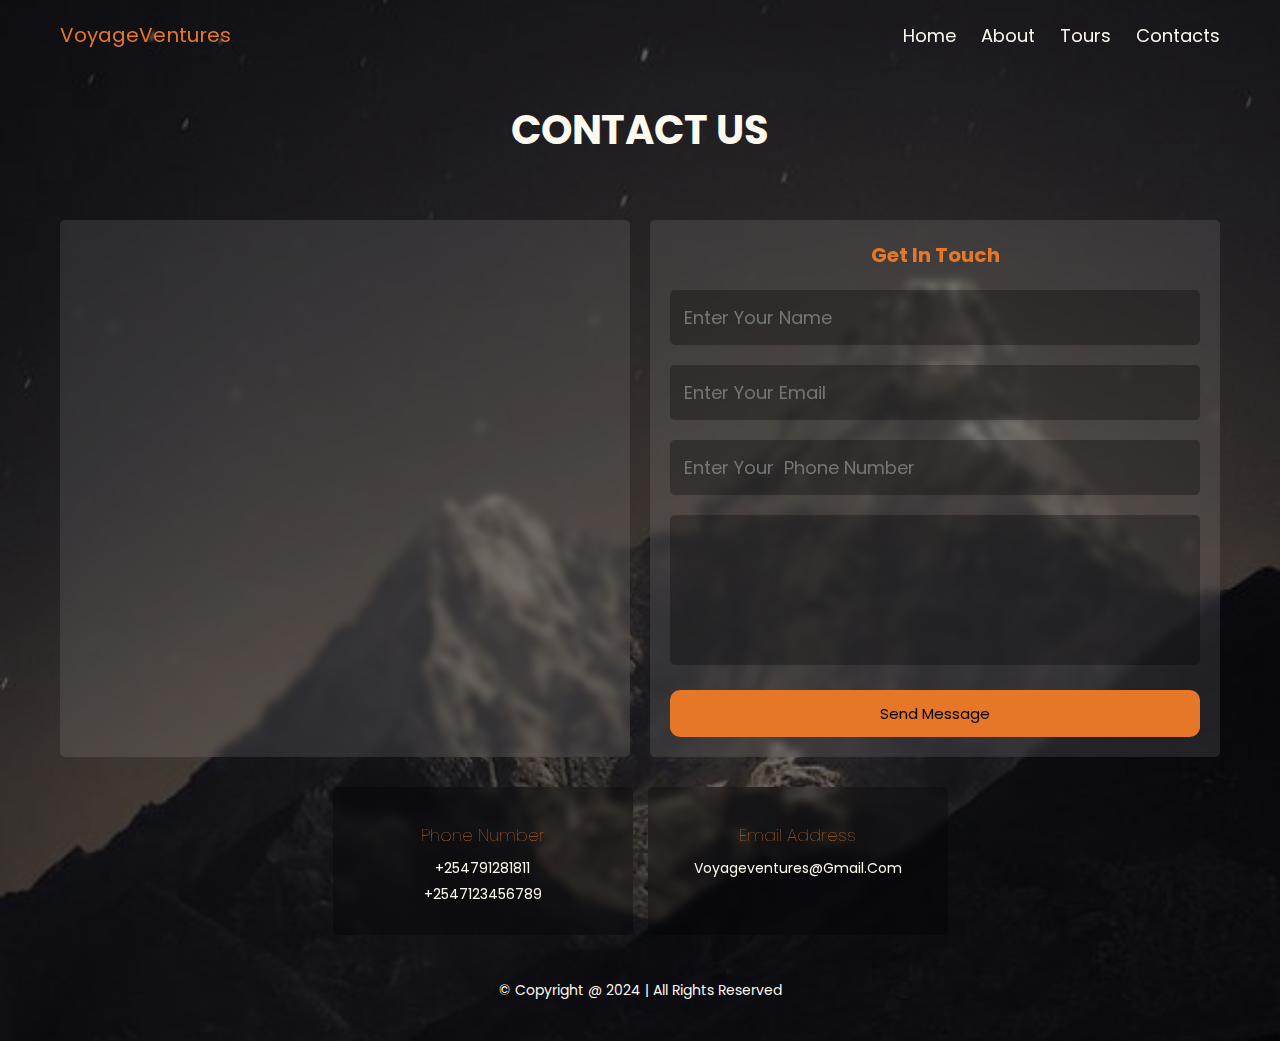
==== contacts.html @ 51863046 "first commit" ====
<!DOCTYPE html>
<html lang="en">
<head>
    <meta charset="UTF-8">
    <meta name="viewport" content="width=device-width, initial-scale=1.0">
    <title>big 5</title>
    <link rel="preconnect" href="https://fonts.googleapis.com" />
    <link rel="preconnect" href="https://fonts.gstatic.com" crossorigin />
    <link
      href="https://fonts.googleapis.com/css2?family=Poppins:wght@300;400;500&family=Roboto:ital,wght@0,300;0,400;0,500;0,700;1,300&display=swap"
      rel="stylesheet"
    />
    <link
      rel="stylesheet"
      href="https://cdnjs.cloudflare.com/ajax/libs/font-awesome/6.5.1/css/all.min.css"
      integrity="sha512-DTOQO9RWCH3ppGqcWaEA1BIZOC6xxalwEsw9c2QQeAIftl+Vegovlnee1c9QX4TctnWMn13TZye+giMm8e2LwA=="
      crossorigin="anonymous"
      referrerpolicy="no-referrer"
    />
    <link rel="stylesheet" href="style.css">
    <link rel="stylesheet" href="https://unpkg.com/aos@next/dist/aos.css" />
</head>
<body>
    <header class="header" data-aos="fade-down">

        <section class="flex">
            <a href="home.html" class="logo">VoyageVentures</a>
            <nav class="navbar">
                <a href="home.html">home</a>
                <a href="about.html">about</a>
                <a href="tours.html">tours</a>
                <a href="contacts.html">contacts</a>
            </nav>
            <div id="menu-btn" class="fa-solid fa-bars""></div>

        </section>
    </header>
    <div class="container contacts">
        <h1 class="heading"> contact us</h1>
        <section >
            <div class="row">
                <iframe  class="map" src="https://www.google.com/maps/embed?pb=!1m18!1m12!1m3!1d255282.35869257292!2d36.68223737019163!3d-1.3028602598689443!2m3!1f0!2f0!3f0!3m2!1i1024!2i768!4f13.1!3m3!1m2!1s0x182f1172d84d49a7%3A0xf7cf0254b297924c!2sNairobi!5e0!3m2!1sen!2ske!4v1711620331341!5m2!1sen!2ske" 
                allowfullscreen="" loading="lazy" referrerpolicy="no-referrer-when-downgrade" data-aos="flip-left"></iframe>

                <form action="" method="post" data-aos="flip-right">
                    <h3>get in touch</h3>
                    <input type="text" name="text" maxlength="50" placeholder="enter your name" class="box">
                    <input type="email" name="email" maxlength="50" placeholder="enter your email" class="box">
                    <input type="number" name="number" maxlength="10" min="0" max="999999" placeholder="enter your  phone number" class="box">
                    <textarea name="message"  class="box" required maxlength="1000" cols="30" rows="10"></textarea>
                    <input type="submit" value="send message" name="send" class="btn">
                </form>
            </div>
            <div class="grid">
                <div class="box">
                    <i class="fa-solid fa-phone"></i>
                    <h3>phone number</h3>
                    <a href="tel +254791281811">+254791281811</a>
                    <a href="tel +2547123456789">+2547123456789</a>
                </div>
                <div class="box">
                    <i class="fa-solid fa-envelope"></i>
                    <h3>email address</h3>
                    <a href="mailto:voyageventures@gmail.com">voyageventures@gmail.com</a>
                    
                </div>

            </div>
            <div class="credit">
                &copy; copyright @ 2024 | all rights reserved
            </div>
        </section>
    </div>
    <script src="https://unpkg.com/aos@next/dist/aos.js"></script> 
    <script src="script.js"></script>
    </body>
    </html>
---- style.css ----
:root{
    --black:#000000;
    --white:#FEF9EF;
    --blue: #1AC8ED;
    --light-black:rgba(0,0,0,.3);
    --light-white:rgba(255,255,255,.1);
    --main-color:#E77728;
}
*{
    margin: 0;
    padding: 0;
    box-sizing: border-box;
    font-family: "Poppins", sans-serif;
    outline: none;
    border: none;
    text-decoration: none;
    text-transform: capitalize;
    
}
html{
    font-size: 62.5%;
    overflow-x: hidden;
    scroll-behavior: smooth;
    scroll-padding-top: 9rem;
}
*::selection{
    background-color: var(--main-color);
    color: var(--black);
}
*::-webkit-scrollbar{
    height: .5rem;
    width:1rem;
}
*::-webkit-scrollbar-track{
    background-color: transparent;
}
*::-webkit-scrollbar-thumb{
    background-color: var(--white);
}
body{
background-color: var(--black);
overflow: hidden;
}

.container{
    padding-top: 10rem;
}
.btn{
    padding: 1.2rem 3rem;
    margin-top: 1rem;
    display: block;
    border-radius: 1rem;
    width: 100%;
    text-align: center;
    background-color: var(--main-color);
    color: var(--black);
    cursor: pointer;
    font-size: 1.5rem;
    transition: .2s linear;
}
.btn:hover{
    background-color: var(--black);
    color: var(--white);
}
section{
    margin: 0 auto;
    max-width: 1200px;
    padding: 2rem;
}
.heading{
    font-size: 4rem;
    color: var(--white);
    text-align: center;
    text-transform: uppercase;
    margin-bottom: 4rem;
}

header{
    position: fixed;
    top: 0;
    left: 0;
    right: 0;
    background: linear-gradient(0deg, transparent, --black);
    z-index: 10;
}
header .flex{
    display: flex;
    align-items: center;
    justify-content: space-between;
    gap: 1.5rem;

}
header .flex .logo{
    font-size: 2rem;
    color: var(--main-color);
}
header .flex  .navbar a{
    font-size: 1.8rem;
    color: var(--white);
    margin-left: 2.2rem;
    transition: .2s linear;
}
.header .flex  .navbar a:hover{
    border-bottom: 1.5px solid var(--main-color);
}
#menu-btn{
    font-size: 2.5rem;
    color: var(--main-color);
    cursor: pointer;
    display: none;
}
.home{
    background: url(./images/forest.jpg) no-repeat rgba(0,0,0,.5);
    background-position: center;
    background-attachment: fixed;
    background-size: cover;
    background-blend-mode: multiply;
}
.home .flex{
    min-height: calc(100vh - 10rem);
    display: flex;
    align-items:center ;
    justify-content: center;
}
.home .flex form{
    background-color: var(--light-white);
    border-radius: .5rem;
    padding: 1.5rem;
    width: 50rem;
    backdrop-filter: blur(.4rem);
}

.home .flex form h3{
    font-size:2rem ;
    font-weight: lighter;
    color: var(--white);
    padding-bottom: 1rem;
    text-align: center;
}
.home .flex form p{
    font-size: 1.7rem;
    padding-top:1.2rem ;
    color: var(--black);
}

.home .flex form .box{
    width: 100%;
    border-radius: .5rem;
    padding: 1.4rem;
    font-size: 1.8rem;
    color: var(--white);
    text-transform: capitalize;
    background: var(--light-black);
    margin: 1rem 0;
}
.home .flex form .box::placeholder{
    color: var(--light-white);

}
.about{
    background: url(./images/beautiful-shot-forest-with-tall-green-trees.jpg) no-repeat rgba(0,0,0,.5);
    background-position: center;
    background-attachment: fixed;
    background-size: cover;
    background-blend-mode: multiply;
}
.about .details{
    border-radius: .5rem;
    background: url(./images/bonfire.jpg) no-repeat rgba(0,0,0,.5);
    background-position: center;
    background-attachment: fixed;
    background-size: cover;
    display: flex;
    align-items: center;
    justify-content: center;
    padding: 2rem;
    min-height: 80vh;
    border-radius: 1rem;

}
.about .details .box{
    width: 50rem;
    background-color: var(--light-black);
    padding: 3rem 2rem;
    text-align: center;
    backdrop-filter: blur(.4rem);
    border-radius: 2rem;


}
.about .details .box h3{
    padding-bottom: 1rem;
    font-size: 2.2rem;
    color: var(--white);
}
.about .details .box h3 span{
    padding-bottom: .5rem;
    font-size: 2.2rem;
    color: var(--main-color);
}
.about .details .box p{
    padding:1rem 0;
    font-size: 1.4rem;
    color: var(--white);
    line-height: 2;
    
}
.about .details .box .btn{
    display: inline-block;
    width: auto;
}
.about .grid{
    display: grid;
    grid-template-columns: repeat(auto-fit, 30rem);
    align-items: flex-start;
    justify-content: center;
    gap: 2rem;
    margin-top: 3rem;
}
.about .grid .box{
    background: var(--light-white);
    padding: 2rem;
    text-align: center;
    backdrop-filter: blur(.4rem);
    border-radius: 1rem;
}
.about .grid .box img{
    height:20rem;
   transition: .2s linear;
}
.about .grid .box h3{
    color: var(--white);
    font-size: 2rem;
    padding: 2rem 0;
}
.about .grid .box h3 span{
    color: var(--main-color);
    font-size: 2rem;
    padding: 1rem 0;
}
.about .grid .box p{
    color: var(--white);
    font-size: 1.2rem;
    line-height: 1.5;
}
.about .grid .box:hover{
    background-color: var(--light-black);
}
.about .grid .box:hover img{
    transform: scale(1.2);
}
.reviews{
    background: url(./images/forest.jpg) no-repeat rgba(0,0,0,.5);
    background-position: center;
    background-attachment: fixed;
    background-size: cover;
    background-blend-mode: multiply;
}
.reviews .grid{
    display: grid;
    grid-template-columns: repeat(auto-fit, 30rem);
    align-items: flex-start;
    justify-content: center;
    gap: 1.5rem;
    margin-top: 3rem;
}
.reviews .grid .box{
    background: var(--light-white);
    padding: 2rem;
    text-align: center;
    backdrop-filter: blur(.4rem);
    border-radius: 1rem;
}
.reviews .grid .box img{
    height: 8rem;
    width: 8rem;
    border-radius: 50%;
    object-fit: cover;
}
.reviews .grid .box h3{
    font-size: 2rem;
    color: var(--main-color);
}
.reviews .grid .box p{
    padding: 1rem 0;
    line-height: 2;
    color: var(--white);
    font-size: 1.2rem;
}
.reviews .grid .box .stars{
    color: yellow;
    margin-top: 1rem;
    font-size: 1.3rem;
}
.reviews .grid .box:hover{
    background-color: var(--light-black);
    color: var(--light-white);
}
.tours .grid{
    display: grid;
    grid-template-columns: repeat(auto-fit, 30rem);
    align-items: flex-start;
    justify-content: center;
    gap: 1.5rem;
}
.tours .grid .box{
    background: var(--light-white);
    padding: 2rem;
    text-align: center;
    backdrop-filter: blur(.4rem);
    border-radius: 1rem;
    position: relative;
}
.tours .grid .box .price{
    position: absolute;
    top: 3rem;
    left: 3rem;
    border-radius: .5rem;
    background: var(--light-black);
    font-size: 1.4rem;
    padding: .8rem 1rem ;
    color: var(--blue);
}
.tours .grid .box .price span{
    color: var(--white);
}
.tours .grid .box img{
    height: 20rem;
    width: 100%;
    object-fit: cover;
    border-radius: .5rem;
    margin-bottom: 1.5rem;
    transition: .2s linear;

}
.tours .grid .box .name{
    font-size: 1.5rem;
    color: var(--blue);
}
.tours .grid .box .address{
    font-size: 1.2rem;
    color: var(--white);
    line-height: 2;
    padding: .1rem 0;
}
.tours .grid .box:hover img{
    transform: scale(1.1);
}
.contacts{
    background: url(./images/mou.jpg) no-repeat rgba(0,0,0,.5);
    background-position: center;
    background-attachment: fixed;
    background-size: cover;
    background-blend-mode: multiply;

}
.contacts .row{
    display: flex;
    flex-wrap: wrap;
    gap: 2rem;

}
.contacts .row .map{
    width: 100%;
    flex: 1 1 40rem;
    padding: 2rem;
    background: var(--light-white);
    border-radius: .5rem;
    backdrop-filter: blur(.4rem);
}
.contacts .row form{
    width: 100%;
    flex: 1 1 40rem;
    padding: 2rem;
    background: var(--light-white);
    border-radius: .5rem;
    backdrop-filter: blur(.4rem);
}
.contacts .row form h3{
    text-align: center;
    font-size: 2rem;
    color: var(--main-color);
    padding-bottom: 1rem;
}
.contacts .row form .box{
    width: 100%;
    margin: 1rem 0;
    border-radius: .5rem;
    background: var(--light-black);
    padding: 1.4rem;
    font-size: 1.8rem;
    color: var(--white);
    text-transform: capitalize;
}

.contacts .row form textarea{
    height: 15rem;
    resize: none;
}
.contacts .grid{
    margin: 3rem 0;
    display: grid;
    grid-template-columns: repeat(auto-fit, 30rem);
    justify-content: center;
    gap: 1.5rem;

}
.contacts .grid .box{
    padding: 3rem 2rem;
    background: var(--light-black);
    border-radius: .5rem;
    backdrop-filter: blur(.4rem);
    text-align: center;
}
.contacts .grid .box i{
    height: 5rem;
    width: 6rem;
    line-height: 5rem;
    font-size: 2.5rem;
    color: var(--main-color);
    border-radius: 1rem;
    margin-bottom: 1.5rem;

}
.contacts .grid .box h3{
    font-size: 1.7rem;
    padding: .5rem 0;
    color: var(--main-color);
    font-weight: lighter;

}
.contacts .grid .box a{
    display: block;
    padding-top: .5rem;
    font-size: 1.4rem;
    color: var(--white);
    line-height: 1.5;
}
.contacts .grid .box a:hover{
    color: var(--main-color);
    text-decoration: underline 1px solid var(--main-color);
}
.contacts .credit{
    text-align: center;
    color: var(--white);
    padding-top: 1.5rem;
    padding-bottom: 2rem;
    font-size: 1.4rem;
}































@media(max-width:991px){
    html{
        font-size: 55%;
    }
    .heading{
        font-size: 5rem;
        margin-bottom: 3rem;
    }
}
@media(max-width:768px){
    #menu-btn{
        display: inline-block;
    }
    .header .flex{
        position: relative;
    }

    .header .flex .navbar{
     position: absolute;
     top: 100%; 
     left: 2rem;
     right: 2rem;
     background-color: var(--light-black);
     backdrop-filter: blur(.4rem);
     border-radius: .5rem;
     transform: scale(0);
     transform-origin: top right;
    
     
    }
    .header .flex .navbar.active{
        transform: scale(1);
        transition: .2s linear;
    }

    .header .flex .navbar a{
        display: block;
        padding: 1.5rem .5rem;
        margin: .5rem 1.5rem;
        color: var(--white);
    }
    .heading{
        font-size: 3rem;
    }
}

@media(max-width:450px){
    html{
        font-size: 50%;
    }
    .heading{
        font-size: 2rem;
    }
}
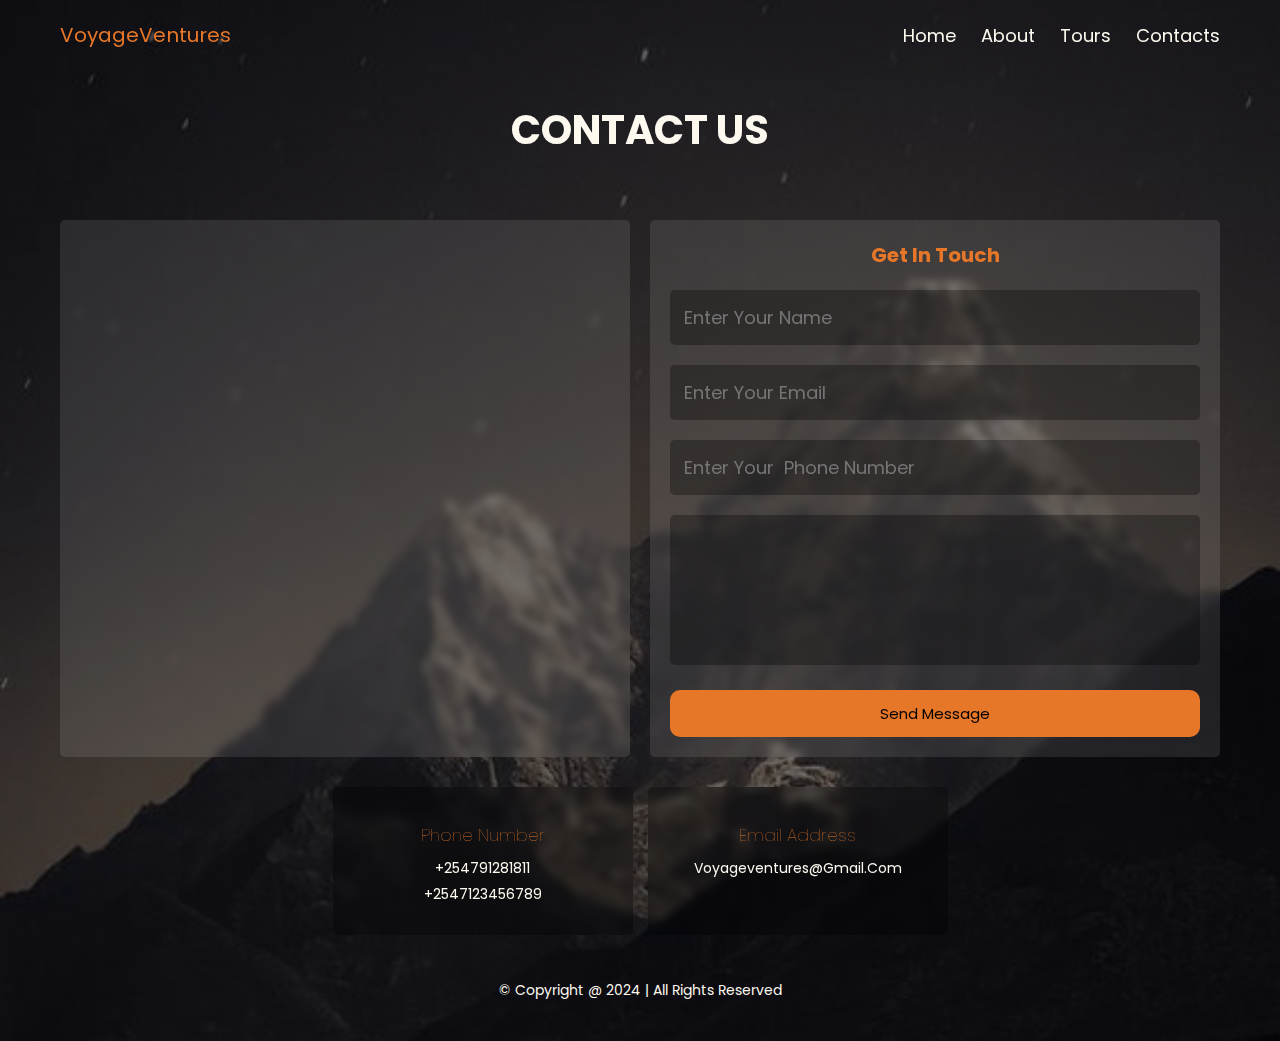
==== commit 6b321d02: "renamed hone.html to index.html" ====
--- a/contacts.html
+++ b/contacts.html
@@ -24,9 +24,9 @@
     <header class="header" data-aos="fade-down">
 
         <section class="flex">
-            <a href="home.html" class="logo">VoyageVentures</a>
+            <a href="index.html" class="logo">VoyageVentures</a>
             <nav class="navbar">
-                <a href="home.html">home</a>
+                <a href="index.html">home</a>
                 <a href="about.html">about</a>
                 <a href="tours.html">tours</a>
                 <a href="contacts.html">contacts</a>
@@ -36,7 +36,7 @@
         </section>
     </header>
     <div class="container contacts">
-        <h1 class="heading"> contact us</h1>
+        <h1 class="heading" data-aos="zoom-in"> contact us</h1>
         <section >
             <div class="row">
                 <iframe  class="map" src="https://www.google.com/maps/embed?pb=!1m18!1m12!1m3!1d255282.35869257292!2d36.68223737019163!3d-1.3028602598689443!2m3!1f0!2f0!3f0!3m2!1i1024!2i768!4f13.1!3m3!1m2!1s0x182f1172d84d49a7%3A0xf7cf0254b297924c!2sNairobi!5e0!3m2!1sen!2ske!4v1711620331341!5m2!1sen!2ske" 
